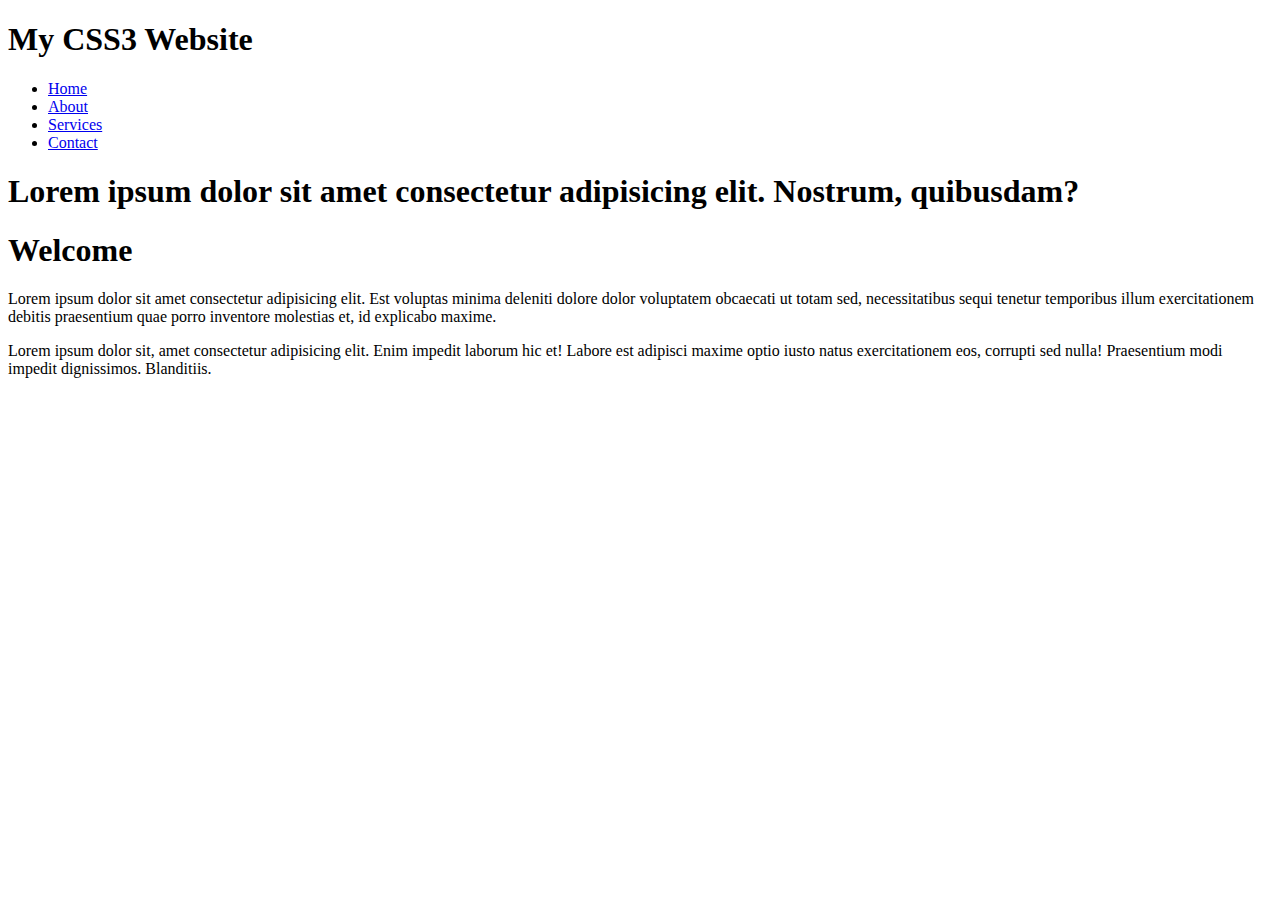
==== Website/index.html @ e7b01aaa "My CSS3 Website initial commit" ====
<!DOCTYPE html>
<html lang="en">
<head>
    <meta charset="UTF-8">
    <meta name="viewport" content="width=device-width, initial-scale=1.0">
    <meta http-equiv="X-UA-Compatible" content="ie=edge">
    <title>My CSS3 Website</title>
    <link rel="stylesheet" type="text/css" href="css/style.css">
</head>
<body>
    <header id="main-header">
        <div class="container">
            <h1>My CSS3 Website</h1>
        </div>
    </header>
    
    <nav id="navbar">
        <div class="container">
            <ul>
                <li><a href="#">Home</a></li>
                <li><a href="#">About</a></li>
                <li><a href="#">Services</a></li>
                <li><a href="#">Contact</a></li>
            </ul>
        </div>
    </nav>
    <section id="showcase">
        <div class="container">
            <h1>Lorem ipsum dolor sit amet consectetur adipisicing elit. Nostrum, quibusdam?</h1>
        </div>
    </section>

    <section id="main">
        <h1>Welcome</h1>
        <p>Lorem ipsum dolor sit amet consectetur adipisicing elit. Est voluptas minima deleniti dolore dolor voluptatem obcaecati ut totam sed, necessitatibus sequi tenetur temporibus illum exercitationem debitis praesentium quae porro inventore molestias et, id explicabo maxime.</p>
    </section>
    <aside id="sidebar">
        <p>Lorem ipsum dolor sit, amet consectetur adipisicing elit. Enim impedit laborum hic et! Labore est adipisci maxime optio iusto natus exercitationem eos, corrupti sed nulla! Praesentium modi impedit dignissimos. Blanditiis.</p>
    </aside>
</body>
</html>
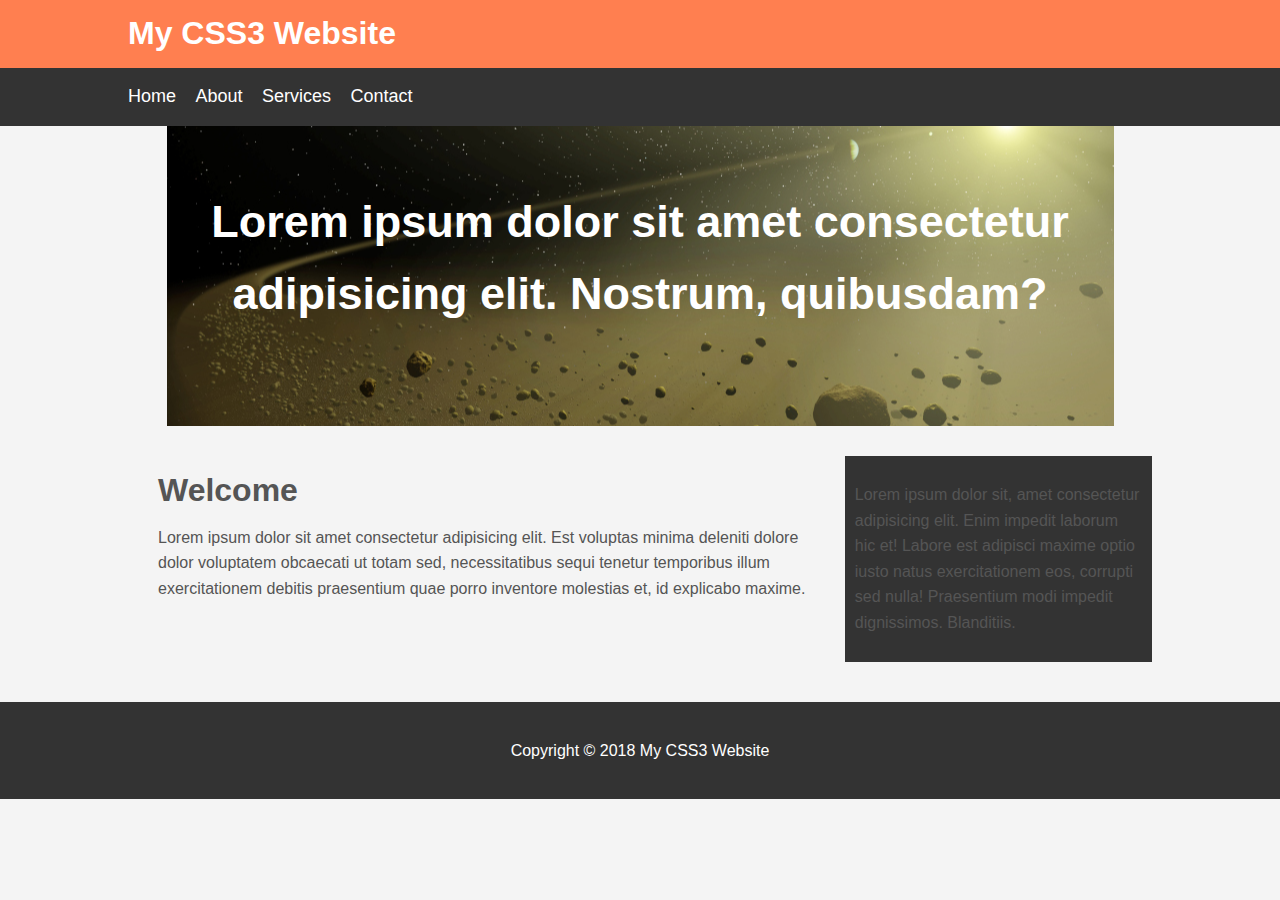
==== commit 4e1afd46: "CSS3 Cheat Sheet and Website complete" ====
--- a/Website/index.html
+++ b/Website/index.html
@@ -29,13 +29,18 @@
             <h1>Lorem ipsum dolor sit amet consectetur adipisicing elit. Nostrum, quibusdam?</h1>
         </div>
     </section>
-
-    <section id="main">
-        <h1>Welcome</h1>
-        <p>Lorem ipsum dolor sit amet consectetur adipisicing elit. Est voluptas minima deleniti dolore dolor voluptatem obcaecati ut totam sed, necessitatibus sequi tenetur temporibus illum exercitationem debitis praesentium quae porro inventore molestias et, id explicabo maxime.</p>
-    </section>
-    <aside id="sidebar">
-        <p>Lorem ipsum dolor sit, amet consectetur adipisicing elit. Enim impedit laborum hic et! Labore est adipisci maxime optio iusto natus exercitationem eos, corrupti sed nulla! Praesentium modi impedit dignissimos. Blanditiis.</p>
-    </aside>
+    <div class="container">
+        <section id="main">
+            <h1>Welcome</h1>
+            <p>Lorem ipsum dolor sit amet consectetur adipisicing elit. Est voluptas minima deleniti dolore dolor voluptatem obcaecati ut totam sed, necessitatibus sequi tenetur temporibus illum exercitationem debitis praesentium quae porro inventore molestias et, id explicabo maxime.</p>
+        </section>
+        <aside id="sidebar">
+            <p>Lorem ipsum dolor sit, amet consectetur adipisicing elit. Enim impedit laborum hic et! Labore est adipisci maxime optio iusto natus exercitationem eos, corrupti sed nulla! Praesentium modi impedit dignissimos. Blanditiis.</p>
+        </aside>
+    </div>
+    <footer id="main-footer">
+        <p>Copyright &copy 2018 My CSS3 Website</p>
+    </footer>
+    
 </body>
 </html>--- a/Website/css/style.css
+++ b/Website/css/style.css
@@ -0,0 +1,99 @@
+body {
+    background-color: #f4f4f4;
+    color: #555;
+    font-family: Arial, Helvetica, sans-serif;
+    font-size: 16px;
+    line-height: 1.6em;
+    margin: 0; 
+}
+
+.container {
+    width: 80%;
+    margin: auto;
+    overflow: hidden;
+    
+}
+
+#main-header {
+    background-color: coral;
+    color: #fff;
+
+}
+
+#navbar {
+    background-color: #333;
+    color: #fff;
+}
+
+#navbar ul{
+    padding: 0;
+    list-style: none;
+    
+}
+
+#navbar li{
+    display: inline;
+    
+
+}
+
+#navbar a {
+    color: #fff;
+    text-decoration: none;
+    font-size: 18px;
+    padding-right: 15px;
+    
+}
+
+#showcase {
+    background-image: url('../images/ss.jpg');
+    color:lightgrey;
+    background-position: center;
+    min-height: 300px;
+    margin-bottom: 30px;
+    text-align: center;
+    background-repeat: no-repeat;
+}
+
+#showcase h1 {
+    color: #fff;
+    font-size: 45px;
+    line-height: 1.6em;
+    padding-top: 30px;
+
+}
+
+#main {
+    float: left;
+    width: 70%;
+    padding: 0 30px;
+    box-sizing: border-box;
+}
+
+#sidebar{
+    float: left;
+    width: 30%;
+    background: #333;
+    padding: 10px;
+    box-sizing: border-box;
+}
+
+#main-footer {
+    background: #333;
+    color: #fff;
+    text-align: center;
+    padding: 20px;
+    margin-top: 40px;
+}
+
+@media(max-width:600px){
+    #main {
+        width: 100%;
+        float: none;
+    }
+
+    #sidebar {
+        width: 100%;
+        float: none;
+    }
+}